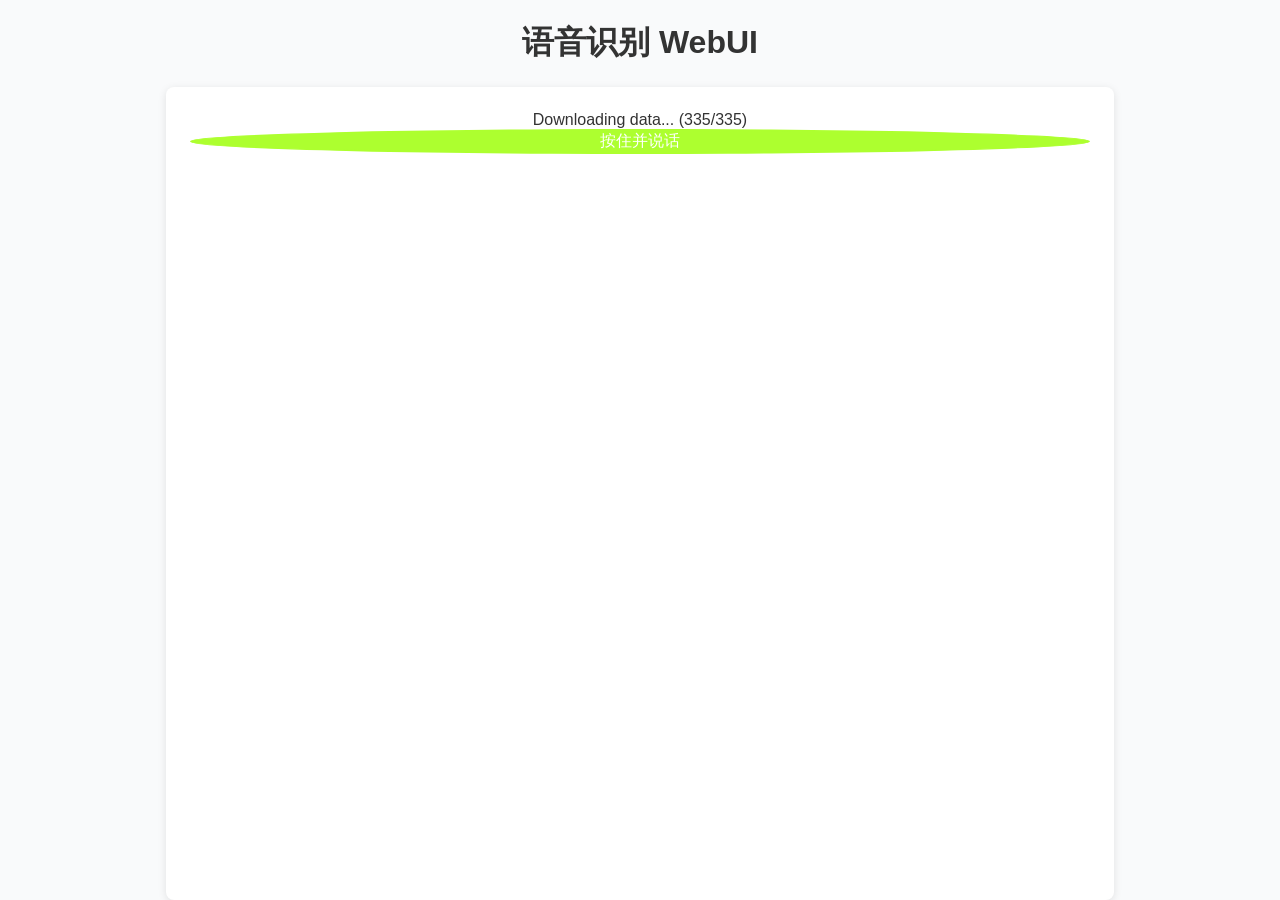
==== index.html @ c7529088 "2026.3.19" ====
<html lang="en">

<head>
  <meta charset="utf-8">
  <meta name="viewport" content="width=device-width" />
  <title>Next-gen Kaldi WebAssembly with sherpa-onnx for ASR</title>
  <style>
    h1,div {
      text-align: center;
    }
    textarea {
      width:100%;
    }
    .loading {
      display: none !important;
    }
    body{
      font-family: 'Source Sans Pro', sans-serif;
      background-color: #f9fafb;
      color: #333;
      display: flex;
      flex-direction: column;
      align-items: center;
      height: 100vh;
      margin: 0;
    }
    #VoiceBtn{
      border: 2px solid greenyellow;
      color:white;
      border-radius: 50%;
      background-color: greenyellow;
    }
  </style>
</head>

<body style="font-family: 'Source Sans Pro', sans-serif; background-color: #f9fafb; color: #333; display: flex; flex-direction: column; align-items: center; height: 100vh; margin: 0;">
  <h1>
    语音识别 WebUI
  </h1>

  <div style="width: calc(100vw - 3rem); max-width: 900px; background: #fff; padding: 1.5rem; border-radius: 8px; box-shadow: 0 2px 8px rgba(0, 0, 0, 0.1); flex: 1;">
    <div id="status">Loading...</div>

    <div id="singleAudioContent" class="tab-content loading">
      <div style="display: flex; gap: 1.5rem;">
        <div style="flex: 1; display: flex; flex-direction: row; align-items: center; gap: 1rem;">
          <button id="startBtn" disabled>Start</button>
          <button id="stopBtn" disabled>Stop</button>
          <button id="clearBtn">Clear</button>
        </div>
      </div>

      <div style="flex: 1; display: flex; flex-direction: column; gap: 1rem;">
          <div style="font-size: 1rem; font-weight: bold; padding: 0.5rem 1rem; background-color: #f8f9fa; border-radius: 8px; color: #6c757d;">Transcript</div>
          <textarea id="results" rows="10" placeholder="Output will appear here..." readonly style="flex: 1; padding: 0.75rem; font-size: 1rem; border: 1px solid #ced4da; border-radius: 8px; resize: none; background-color: #f8f9fa;"></textarea>
      </div>
    </div>

    <div id="VoiceBtn">
      按住并说话
    </div>
    <section flex="1" overflow="auto" id="sound-clips">
    </section>

  </div>

  <script src="sherpa-onnx-asr.js"></script>
  <script src="app-asr.js"></script>
  <script src="sherpa-onnx-wasm-main-asr.js"></script>
</body>
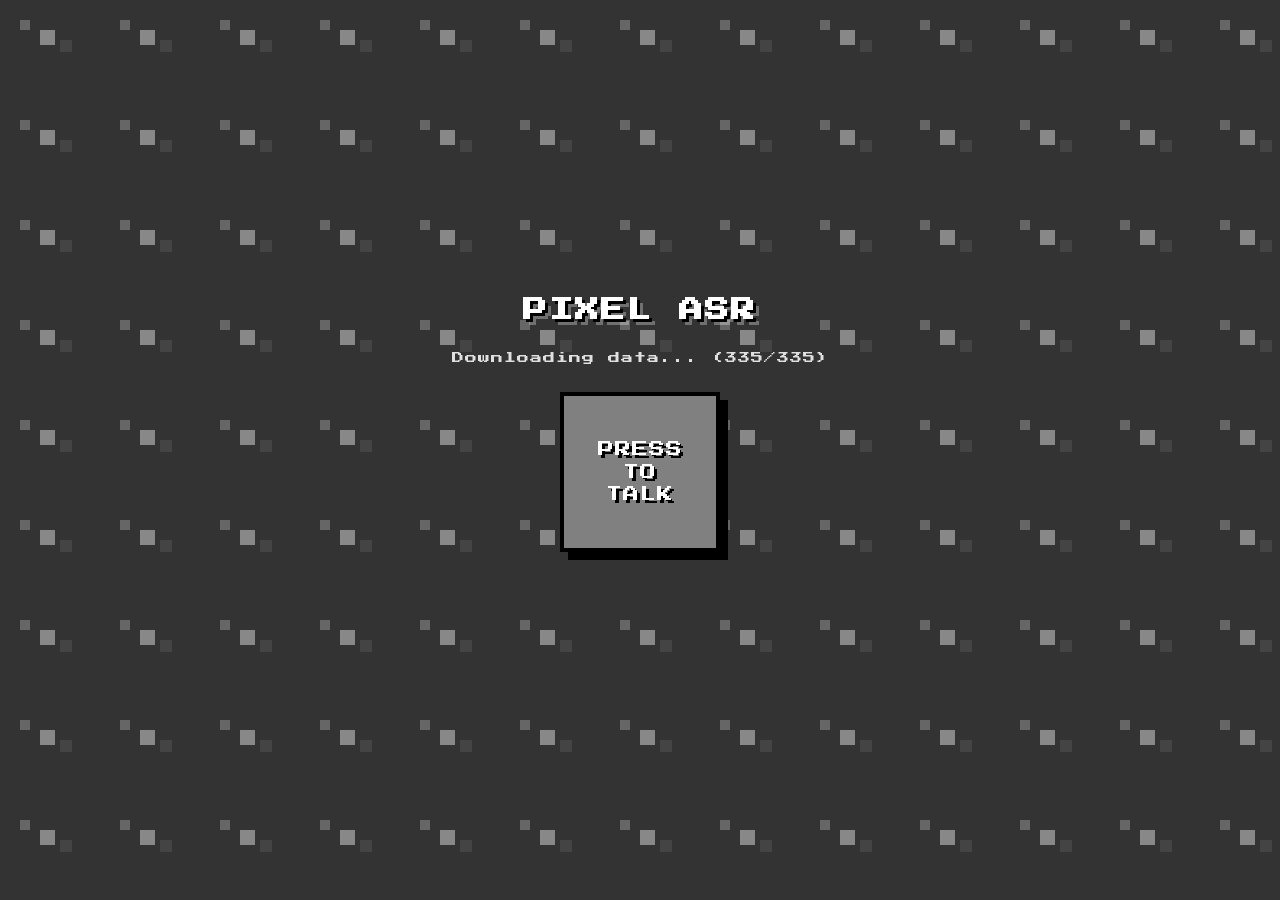
==== commit b7856233: "UI美化: 像素画风格设计完成" ====
--- a/index.html
+++ b/index.html
@@ -3,68 +3,366 @@
 <head>
   <meta charset="utf-8">
   <meta name="viewport" content="width=device-width" />
-  <title>Next-gen Kaldi WebAssembly with sherpa-onnx for ASR</title>
+  <title>像素语音识别 - Pixel Speech Recognition</title>
+  <link href="https://fonts.googleapis.com/css2?family=Press+Start+2P&display=swap" rel="stylesheet">
   <style>
-    h1,div {
+    /* CSS 变量定义 */
+    :root {
+      --primary-dark: #1a1a1a;
+      --primary-light: #ffffff;
+      --primary-gray: #808080;
+      --accent-dark: #2d2d2d;
+      --accent-light: #e0e0e0;
+      --border-color: #000;
+      --pixel-font: 'Press Start 2P', monospace;
+    }
+
+    * {
+      margin: 0;
+      padding: 0;
+      box-sizing: border-box;
+    }
+
+    body {
+      font-family: var(--pixel-font);
+      background-color: var(--primary-dark);
+      color: var(--primary-light);
+      display: flex;
+      flex-direction: column;
+      align-items: center;
+      justify-content: center;
+      min-height: 100vh;
+      overflow-y: auto;
+      background-image: url('data:image/svg+xml;utf8,<svg xmlns="http://www.w3.org/2000/svg" width="100" height="100"><rect fill="%23333333" width="100" height="100"/><rect fill="%23666666" x="20" y="20" width="10" height="10"/><rect fill="%23888888" x="40" y="30" width="15" height="15"/><rect fill="%23444444" x="60" y="40" width="12" height="12"/></svg>');
+      background-attachment: fixed;
+      padding: 20px;
+    }
+
+    h1 {
+      font-family: var(--pixel-font);
+      font-size: 24px;
+      color: var(--primary-light);
+      text-shadow: 
+        3px 3px 0px var(--border-color),
+        6px 6px 0px rgba(255, 255, 255, 0.3);
+      margin-bottom: 30px;
+      letter-spacing: 2px;
+      animation: pixelGlow 1.5s infinite alternate;
+    }
+
+    @keyframes pixelGlow {
+      0% {
+        text-shadow: 
+          3px 3px 0px var(--border-color),
+          6px 6px 0px rgba(255, 255, 255, 0.3);
+      }
+      100% {
+        text-shadow: 
+          3px 3px 0px var(--border-color),
+          6px 6px 0px rgba(255, 255, 255, 0.6);
+      }
+    }
+
+    #status {
+      font-family: var(--pixel-font);
+      font-size: 12px;
+      color: var(--accent-light);
       text-align: center;
-    }
-    textarea {
-      width:100%;
-    }
+      margin-bottom: 20px;
+      min-height: 20px;
+      letter-spacing: 1px;
+    }
+
     .loading {
       display: none !important;
     }
-    body{
-      font-family: 'Source Sans Pro', sans-serif;
-      background-color: #f9fafb;
-      color: #333;
+
+    .tab-content {
+      width: 100%;
+      max-width: 800px;
       display: flex;
       flex-direction: column;
+      gap: 20px;
+    }
+
+    .controls-container {
+      display: flex;
+      gap: 15px;
+      justify-content: center;
+      flex-wrap: wrap;
+      margin-bottom: 20px;
+    }
+
+    button {
+      font-family: var(--pixel-font);
+      font-size: 14px;
+      background-color: var(--primary-gray);
+      color: var(--primary-light);
+      border: 2px solid var(--border-color);
+      padding: 12px 20px;
+      cursor: pointer;
+      text-shadow: 2px 2px 0px rgba(0, 0, 0, 0.5);
+      transition: all 0.1s;
+      text-transform: uppercase;
+      letter-spacing: 1px;
+    }
+
+    button:hover:not(:disabled) {
+      background-color: var(--accent-light);
+      color: var(--border-color);
+      transform: translate(-2px, -2px);
+      box-shadow: 4px 4px 0px var(--border-color);
+    }
+
+    button:active:not(:disabled) {
+      transform: translate(2px, 2px);
+      box-shadow: 0px 0px 0px var(--border-color);
+    }
+
+    button:disabled {
+      opacity: 0.5;
+      cursor: not-allowed;
+      background-color: var(--accent-dark);
+    }
+
+    #startBtn {
+      background-color: var(--primary-gray);
+    }
+
+    #stopBtn {
+      background-color: #4a4a4a;
+    }
+
+    #clearBtn {
+      background-color: var(--primary-gray);
+    }
+
+    .transcript-label {
+      font-family: var(--pixel-font);
+      font-size: 12px;
+      color: var(--primary-light);
+      text-shadow: 2px 2px 0px var(--border-color);
+      letter-spacing: 1px;
+      padding: 10px;
+      border: 2px solid var(--border-color);
+      background-color: var(--accent-dark);
+    }
+
+    textarea {
+      font-family: 'Courier New', monospace;
+      font-size: 12px;
+      background-color: var(--accent-dark);
+      color: var(--accent-light);
+      border: 2px solid var(--border-color);
+      padding: 12px;
+      resize: none;
+      width: 100%;
+      min-height: 250px;
+      line-height: 1.6;
+      letter-spacing: 1px;
+    }
+
+    textarea::-webkit-scrollbar {
+      width: 12px;
+    }
+
+    textarea::-webkit-scrollbar-track {
+      background: var(--accent-dark);
+      border: 2px solid var(--border-color);
+    }
+
+    textarea::-webkit-scrollbar-thumb {
+      background: var(--primary-gray);
+      border: 2px solid var(--border-color);
+    }
+
+    textarea::placeholder {
+      color: var(--primary-gray);
+      opacity: 0.7;
+    }
+
+    #VoiceBtn {
+      font-family: var(--pixel-font);
+      font-size: 16px;
+      width: 160px;
+      height: 160px;
+      border: 4px solid var(--border-color);
+      background-color: var(--primary-gray);
+      color: var(--primary-light);
+      border-radius: 0;
+      cursor: pointer;
+      display: flex;
       align-items: center;
-      height: 100vh;
-      margin: 0;
-    }
-    #VoiceBtn{
-      border: 2px solid greenyellow;
-      color:white;
-      border-radius: 50%;
-      background-color: greenyellow;
+      justify-content: center;
+      text-align: center;
+      text-shadow: 3px 3px 0px var(--border-color);
+      transition: all 0.1s;
+      text-transform: uppercase;
+      letter-spacing: 1px;
+      margin-bottom: 30px;
+      line-height: 1.4;
+      padding: 16px;
+      box-shadow: 8px 8px 0px var(--border-color);
+    }
+
+    #VoiceBtn:hover {
+      background-color: var(--accent-light);
+      color: var(--border-color);
+      transform: translate(-4px, -4px);
+      box-shadow: 12px 12px 0px var(--border-color);
+    }
+
+    #VoiceBtn:active {
+      transform: translate(4px, 4px);
+      box-shadow: 4px 4px 0px var(--border-color);
+      background-color: var(--accent-dark);
+      color: var(--primary-light);
+    }
+
+    #VoiceBtn.recording {
+      animation: pixelPulse 0.5s infinite;
+      background-color: #5a5a5a;
+      box-shadow: inset 0px 0px 20px rgba(0, 0, 0, 0.5), 8px 8px 0px var(--border-color);
+    }
+
+    @keyframes pixelPulse {
+      0%, 100% {
+        background-color: #5a5a5a;
+      }
+      50% {
+        background-color: var(--primary-gray);
+      }
+    }
+
+    #sound-clips {
+      width: 100%;
+      display: flex;
+      flex-direction: column;
+      gap: 15px;
+      max-width: 800px;
+      margin-top: 20px;
+    }
+
+    .clip {
+      background-color: var(--accent-dark);
+      border: 2px solid var(--border-color);
+      padding: 12px;
+      display: flex;
+      flex-direction: column;
+      gap: 10px;
+      transition: all 0.2s;
+    }
+
+    .clip:hover {
+      background-color: var(--primary-gray);
+      transform: translate(-2px, -2px);
+      box-shadow: 4px 4px 0px var(--border-color);
+    }
+
+    .clip audio {
+      width: 100%;
+      height: 30px;
+      border: 1px solid var(--border-color);
+    }
+
+    .clip p {
+      font-family: var(--pixel-font);
+      font-size: 11px;
+      color: var(--primary-light);
+      cursor: pointer;
+      text-shadow: 1px 1px 0px var(--border-color);
+      word-break: break-all;
+      letter-spacing: 0.5px;
+    }
+
+    .clip p:hover {
+      color: var(--accent-light);
+      text-decoration: underline;
+    }
+
+    .delete {
+      font-family: var(--pixel-font);
+      font-size: 11px;
+      background-color: var(--accent-light);
+      color: var(--border-color);
+      border: 2px solid var(--border-color);
+      padding: 6px 10px;
+      cursor: pointer;
+      transition: all 0.1s;
+      text-transform: uppercase;
+      letter-spacing: 1px;
+    }
+
+    .delete:hover {
+      background-color: var(--primary-light);
+      transform: translate(-1px, -1px);
+      box-shadow: 2px 2px 0px var(--border-color);
+    }
+
+    .delete:active {
+      transform: translate(1px, 1px);
+      box-shadow: 0px 0px 0px var(--border-color);
+    }
+
+    /* 响应式设计 */
+    @media (max-width: 600px) {
+      h1 {
+        font-size: 18px;
+        margin-bottom: 20px;
+      }
+
+      button {
+        font-size: 12px;
+        padding: 10px 16px;
+      }
+
+      #VoiceBtn {
+        width: 140px;
+        height: 140px;
+        font-size: 14px;
+      }
+
+      textarea {
+        min-height: 200px;
+        font-size: 11px;
+      }
+
+      .controls-container {
+        gap: 10px;
+      }
     }
   </style>
 </head>
 
-<body style="font-family: 'Source Sans Pro', sans-serif; background-color: #f9fafb; color: #333; display: flex; flex-direction: column; align-items: center; height: 100vh; margin: 0;">
+<body>
   <h1>
-    语音识别 WebUI
+    PIXEL ASR
   </h1>
 
-  <div style="width: calc(100vw - 3rem); max-width: 900px; background: #fff; padding: 1.5rem; border-radius: 8px; box-shadow: 0 2px 8px rgba(0, 0, 0, 0.1); flex: 1;">
-    <div id="status">Loading...</div>
-
-    <div id="singleAudioContent" class="tab-content loading">
-      <div style="display: flex; gap: 1.5rem;">
-        <div style="flex: 1; display: flex; flex-direction: row; align-items: center; gap: 1rem;">
-          <button id="startBtn" disabled>Start</button>
-          <button id="stopBtn" disabled>Stop</button>
-          <button id="clearBtn">Clear</button>
-        </div>
-      </div>
-
-      <div style="flex: 1; display: flex; flex-direction: column; gap: 1rem;">
-          <div style="font-size: 1rem; font-weight: bold; padding: 0.5rem 1rem; background-color: #f8f9fa; border-radius: 8px; color: #6c757d;">Transcript</div>
-          <textarea id="results" rows="10" placeholder="Output will appear here..." readonly style="flex: 1; padding: 0.75rem; font-size: 1rem; border: 1px solid #ced4da; border-radius: 8px; resize: none; background-color: #f8f9fa;"></textarea>
-      </div>
+  <div id="status">Loading...</div>
+
+  <div id="singleAudioContent" class="tab-content loading">
+    <div class="controls-container">
+      <button id="startBtn" disabled>Start</button>
+      <button id="stopBtn" disabled>Stop</button>
+      <button id="clearBtn">Clear</button>
     </div>
 
-    <div id="VoiceBtn">
-      按住并说话
+    <div style="text-align: center;">
+      <div class="transcript-label">TRANSCRIPT</div>
+      <textarea id="results" placeholder="Output will appear here..." readonly></textarea>
     </div>
-    <section flex="1" overflow="auto" id="sound-clips">
-    </section>
-
   </div>
+
+  <div id="VoiceBtn">
+    PRESS<br>TO<br>TALK
+  </div>
+
+  <section id="sound-clips"></section>
 
   <script src="sherpa-onnx-asr.js"></script>
   <script src="app-asr.js"></script>
   <script src="sherpa-onnx-wasm-main-asr.js"></script>
 </body>
+
+</html>
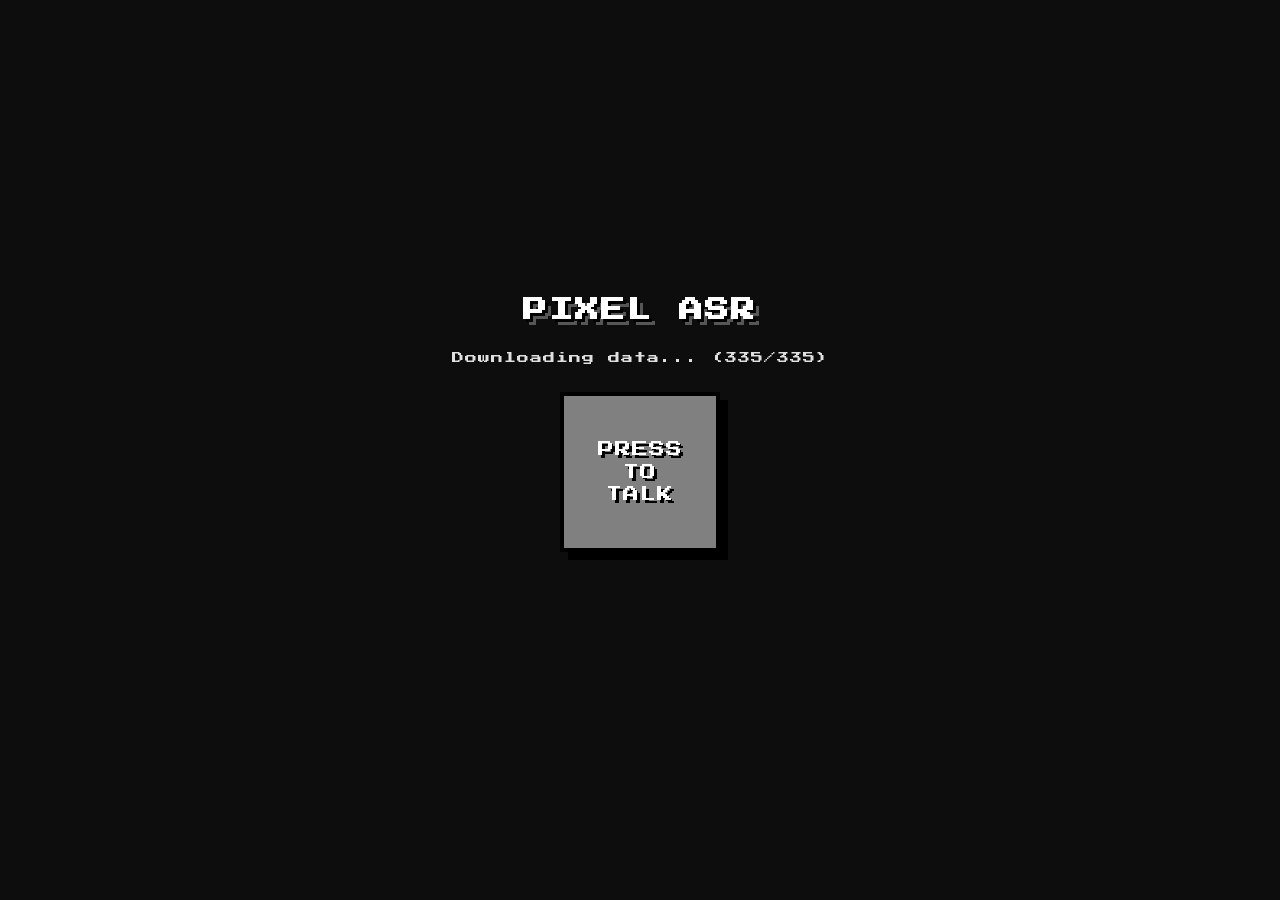
==== commit 9e4ff648: "2026.3.19" ====
--- a/index.html
+++ b/index.html
@@ -33,9 +33,37 @@
       justify-content: center;
       min-height: 100vh;
       overflow-y: auto;
-      background-image: url('data:image/svg+xml;utf8,<svg xmlns="http://www.w3.org/2000/svg" width="100" height="100"><rect fill="%23333333" width="100" height="100"/><rect fill="%23666666" x="20" y="20" width="10" height="10"/><rect fill="%23888888" x="40" y="30" width="15" height="15"/><rect fill="%23444444" x="60" y="40" width="12" height="12"/></svg>');
-      background-attachment: fixed;
       padding: 20px;
+      position: relative;
+      isolation: isolate;
+    }
+
+    .video-bg {
+      position: fixed;
+      inset: 0;
+      width: 100%;
+      height: 100%;
+      object-fit: cover;
+      z-index: -3;
+      filter: grayscale(100%);
+      pointer-events: none;
+    }
+
+    .bg-overlay {
+      position: fixed;
+      inset: 0;
+      z-index: -2;
+      background: rgba(0, 0, 0, 0.48);
+      pointer-events: none;
+    }
+
+    .app-shell {
+      width: 100%;
+      max-width: 900px;
+      display: flex;
+      flex-direction: column;
+      align-items: center;
+      z-index: 1;
     }
 
     h1 {
@@ -335,6 +363,12 @@
 </head>
 
 <body>
+  <video class="video-bg" autoplay muted loop playsinline>
+    <source src="3月19日.mp4" type="video/mp4">
+  </video>
+  <div class="bg-overlay"></div>
+
+  <div class="app-shell">
   <h1>
     PIXEL ASR
   </h1>
@@ -359,6 +393,7 @@
   </div>
 
   <section id="sound-clips"></section>
+  </div>
 
   <script src="sherpa-onnx-asr.js"></script>
   <script src="app-asr.js"></script>
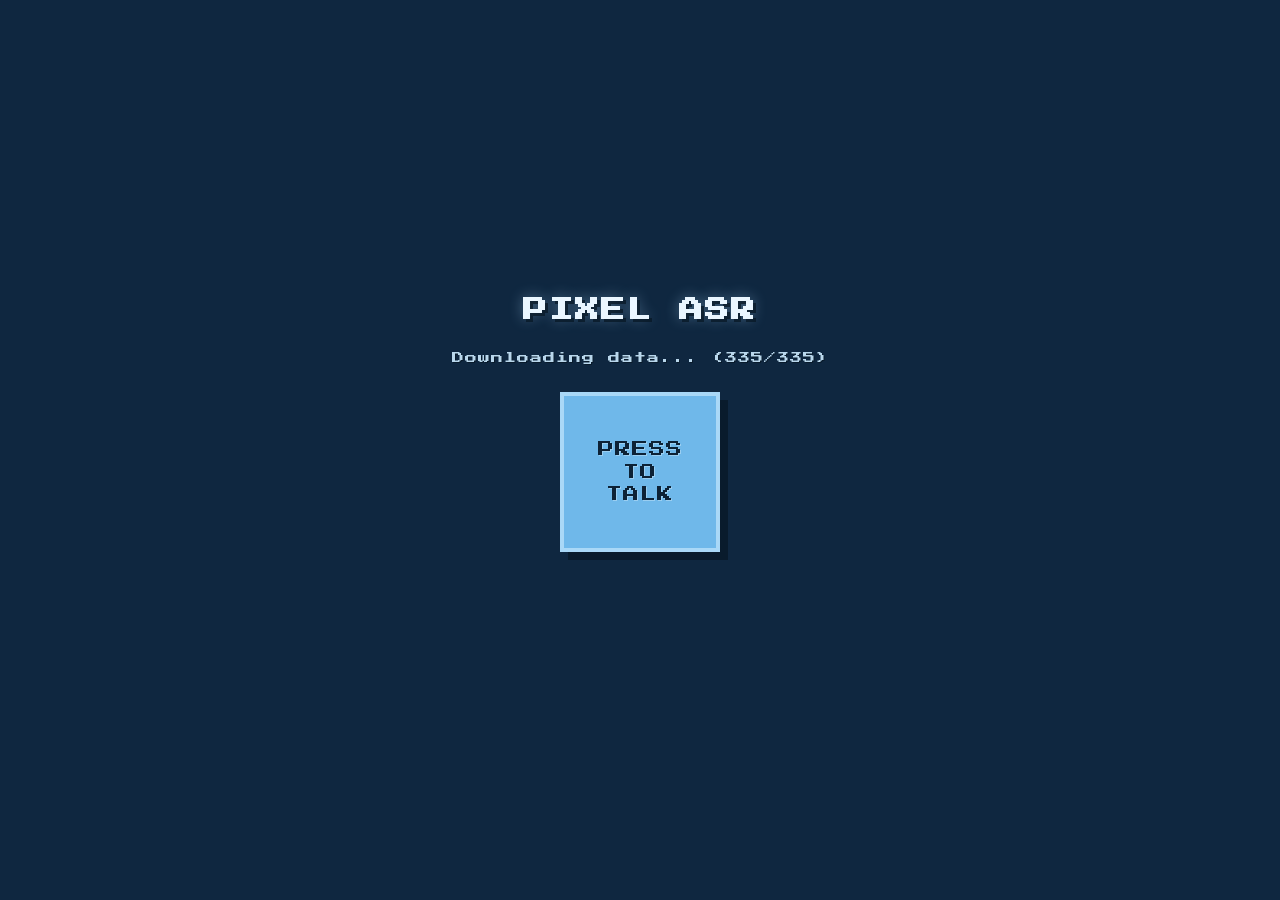
==== commit f9991578: "2026.3.19" ====
--- a/index.html
+++ b/index.html
@@ -8,12 +8,17 @@
   <style>
     /* CSS 变量定义 */
     :root {
-      --primary-dark: #1a1a1a;
-      --primary-light: #ffffff;
-      --primary-gray: #808080;
-      --accent-dark: #2d2d2d;
-      --accent-light: #e0e0e0;
-      --border-color: #000;
+      --primary-dark: #0f2740;
+      --primary-light: #eaf6ff;
+      --primary-gray: #8ec9f2;
+      --primary-hover: #6fb8ea;
+      --accent-dark: #1b3e5d;
+      --accent-light: #cfeaff;
+      --border-color: #a9d8f7;
+      --text-muted: #b9d7ec;
+      --text-disabled: #7f9fb6;
+      --panel-bg: rgba(20, 40, 60, 0.38);
+      --shadow-color: rgba(8, 24, 38, 0.75);
       --pixel-font: 'Press Start 2P', monospace;
     }
 
@@ -45,15 +50,6 @@
       height: 100%;
       object-fit: cover;
       z-index: -3;
-      filter: grayscale(100%);
-      pointer-events: none;
-    }
-
-    .bg-overlay {
-      position: fixed;
-      inset: 0;
-      z-index: -2;
-      background: rgba(0, 0, 0, 0.48);
       pointer-events: none;
     }
 
@@ -71,8 +67,8 @@
       font-size: 24px;
       color: var(--primary-light);
       text-shadow: 
-        3px 3px 0px var(--border-color),
-        6px 6px 0px rgba(255, 255, 255, 0.3);
+        3px 3px 0px var(--shadow-color),
+        0 0 14px rgba(169, 216, 247, 0.4);
       margin-bottom: 30px;
       letter-spacing: 2px;
       animation: pixelGlow 1.5s infinite alternate;
@@ -81,24 +77,25 @@
     @keyframes pixelGlow {
       0% {
         text-shadow: 
-          3px 3px 0px var(--border-color),
-          6px 6px 0px rgba(255, 255, 255, 0.3);
+          3px 3px 0px var(--shadow-color),
+          0 0 8px rgba(169, 216, 247, 0.28);
       }
       100% {
         text-shadow: 
-          3px 3px 0px var(--border-color),
-          6px 6px 0px rgba(255, 255, 255, 0.6);
+          3px 3px 0px var(--shadow-color),
+          0 0 14px rgba(169, 216, 247, 0.5);
       }
     }
 
     #status {
       font-family: var(--pixel-font);
       font-size: 12px;
-      color: var(--accent-light);
+      color: var(--text-muted);
       text-align: center;
       margin-bottom: 20px;
       min-height: 20px;
       letter-spacing: 1px;
+      text-shadow: 1px 1px 0px var(--shadow-color);
     }
 
     .loading {
@@ -125,32 +122,33 @@
       font-family: var(--pixel-font);
       font-size: 14px;
       background-color: var(--primary-gray);
-      color: var(--primary-light);
+      color: #0d2236;
       border: 2px solid var(--border-color);
       padding: 12px 20px;
       cursor: pointer;
-      text-shadow: 2px 2px 0px rgba(0, 0, 0, 0.5);
+      text-shadow: 1px 1px 0px rgba(234, 246, 255, 0.25);
       transition: all 0.1s;
       text-transform: uppercase;
       letter-spacing: 1px;
     }
 
     button:hover:not(:disabled) {
-      background-color: var(--accent-light);
-      color: var(--border-color);
+      background-color: var(--primary-hover);
+      color: var(--primary-light);
       transform: translate(-2px, -2px);
-      box-shadow: 4px 4px 0px var(--border-color);
+      box-shadow: 4px 4px 0px var(--shadow-color);
     }
 
     button:active:not(:disabled) {
       transform: translate(2px, 2px);
-      box-shadow: 0px 0px 0px var(--border-color);
+      box-shadow: 0px 0px 0px var(--shadow-color);
     }
 
     button:disabled {
       opacity: 0.5;
       cursor: not-allowed;
       background-color: var(--accent-dark);
+      color: var(--text-disabled);
     }
 
     #startBtn {
@@ -158,29 +156,29 @@
     }
 
     #stopBtn {
-      background-color: #4a4a4a;
+      background-color: #5da6d6;
     }
 
     #clearBtn {
-      background-color: var(--primary-gray);
+      background-color: #7bbfe8;
     }
 
     .transcript-label {
       font-family: var(--pixel-font);
       font-size: 12px;
       color: var(--primary-light);
-      text-shadow: 2px 2px 0px var(--border-color);
+      text-shadow: 1px 1px 0px var(--shadow-color);
       letter-spacing: 1px;
       padding: 10px;
       border: 2px solid var(--border-color);
-      background-color: var(--accent-dark);
+      background-color: var(--panel-bg);
     }
 
     textarea {
       font-family: 'Courier New', monospace;
       font-size: 12px;
-      background-color: var(--accent-dark);
-      color: var(--accent-light);
+      background-color: var(--panel-bg);
+      color: var(--primary-light);
       border: 2px solid var(--border-color);
       padding: 12px;
       resize: none;
@@ -195,17 +193,17 @@
     }
 
     textarea::-webkit-scrollbar-track {
-      background: var(--accent-dark);
+      background: var(--panel-bg);
       border: 2px solid var(--border-color);
     }
 
     textarea::-webkit-scrollbar-thumb {
-      background: var(--primary-gray);
+      background: var(--primary-hover);
       border: 2px solid var(--border-color);
     }
 
     textarea::placeholder {
-      color: var(--primary-gray);
+      color: var(--text-muted);
       opacity: 0.7;
     }
 
@@ -215,50 +213,50 @@
       width: 160px;
       height: 160px;
       border: 4px solid var(--border-color);
-      background-color: var(--primary-gray);
-      color: var(--primary-light);
+      background-color: var(--primary-hover);
+      color: #0d2236;
       border-radius: 0;
       cursor: pointer;
       display: flex;
       align-items: center;
       justify-content: center;
       text-align: center;
-      text-shadow: 3px 3px 0px var(--border-color);
+      text-shadow: 1px 1px 0px rgba(234, 246, 255, 0.35);
       transition: all 0.1s;
       text-transform: uppercase;
       letter-spacing: 1px;
       margin-bottom: 30px;
       line-height: 1.4;
       padding: 16px;
-      box-shadow: 8px 8px 0px var(--border-color);
+      box-shadow: 8px 8px 0px var(--shadow-color);
     }
 
     #VoiceBtn:hover {
       background-color: var(--accent-light);
-      color: var(--border-color);
+      color: #10283f;
       transform: translate(-4px, -4px);
-      box-shadow: 12px 12px 0px var(--border-color);
+      box-shadow: 12px 12px 0px var(--shadow-color);
     }
 
     #VoiceBtn:active {
       transform: translate(4px, 4px);
-      box-shadow: 4px 4px 0px var(--border-color);
+      box-shadow: 4px 4px 0px var(--shadow-color);
       background-color: var(--accent-dark);
       color: var(--primary-light);
     }
 
     #VoiceBtn.recording {
       animation: pixelPulse 0.5s infinite;
-      background-color: #5a5a5a;
-      box-shadow: inset 0px 0px 20px rgba(0, 0, 0, 0.5), 8px 8px 0px var(--border-color);
+      background-color: #9dd6fa;
+      box-shadow: inset 0px 0px 20px rgba(16, 40, 63, 0.45), 8px 8px 0px var(--shadow-color);
     }
 
     @keyframes pixelPulse {
       0%, 100% {
-        background-color: #5a5a5a;
+        background-color: #9dd6fa;
       }
       50% {
-        background-color: var(--primary-gray);
+        background-color: var(--primary-hover);
       }
     }
 
@@ -272,7 +270,7 @@
     }
 
     .clip {
-      background-color: var(--accent-dark);
+      background-color: var(--panel-bg);
       border: 2px solid var(--border-color);
       padding: 12px;
       display: flex;
@@ -282,9 +280,9 @@
     }
 
     .clip:hover {
-      background-color: var(--primary-gray);
+      background-color: rgba(39, 84, 119, 0.62);
       transform: translate(-2px, -2px);
-      box-shadow: 4px 4px 0px var(--border-color);
+      box-shadow: 4px 4px 0px var(--shadow-color);
     }
 
     .clip audio {
@@ -298,7 +296,7 @@
       font-size: 11px;
       color: var(--primary-light);
       cursor: pointer;
-      text-shadow: 1px 1px 0px var(--border-color);
+      text-shadow: 1px 1px 0px var(--shadow-color);
       word-break: break-all;
       letter-spacing: 0.5px;
     }
@@ -312,7 +310,7 @@
       font-family: var(--pixel-font);
       font-size: 11px;
       background-color: var(--accent-light);
-      color: var(--border-color);
+      color: #10283f;
       border: 2px solid var(--border-color);
       padding: 6px 10px;
       cursor: pointer;
@@ -322,14 +320,15 @@
     }
 
     .delete:hover {
-      background-color: var(--primary-light);
+      background-color: var(--primary-hover);
+      color: var(--primary-light);
       transform: translate(-1px, -1px);
-      box-shadow: 2px 2px 0px var(--border-color);
+      box-shadow: 2px 2px 0px var(--shadow-color);
     }
 
     .delete:active {
       transform: translate(1px, 1px);
-      box-shadow: 0px 0px 0px var(--border-color);
+      box-shadow: 0px 0px 0px var(--shadow-color);
     }
 
     /* 响应式设计 */
@@ -366,7 +365,6 @@
   <video class="video-bg" autoplay muted loop playsinline>
     <source src="3月19日.mp4" type="video/mp4">
   </video>
-  <div class="bg-overlay"></div>
 
   <div class="app-shell">
   <h1>
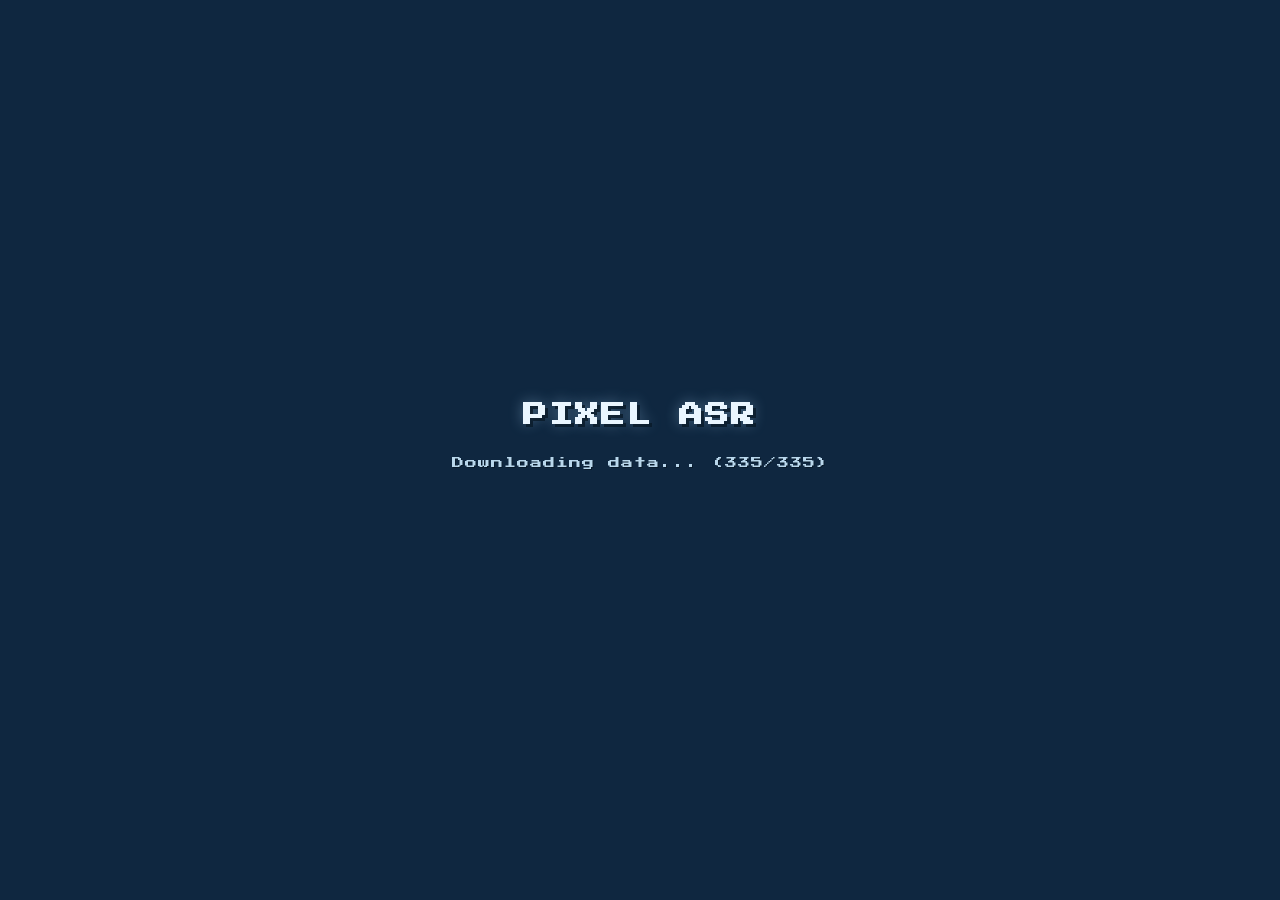
==== commit cf4c46bf: "feat: 新增了LLM将用户语音指令转换为机械臂指令" ====
--- a/index.html
+++ b/index.html
@@ -5,397 +5,52 @@
   <meta name="viewport" content="width=device-width" />
   <title>像素语音识别 - Pixel Speech Recognition</title>
   <link href="https://fonts.googleapis.com/css2?family=Press+Start+2P&display=swap" rel="stylesheet">
-  <style>
-    /* CSS 变量定义 */
-    :root {
-      --primary-dark: #0f2740;
-      --primary-light: #eaf6ff;
-      --primary-gray: #8ec9f2;
-      --primary-hover: #6fb8ea;
-      --accent-dark: #1b3e5d;
-      --accent-light: #cfeaff;
-      --border-color: #a9d8f7;
-      --text-muted: #b9d7ec;
-      --text-disabled: #7f9fb6;
-      --panel-bg: rgba(20, 40, 60, 0.38);
-      --shadow-color: rgba(8, 24, 38, 0.75);
-      --pixel-font: 'Press Start 2P', monospace;
-    }
-
-    * {
-      margin: 0;
-      padding: 0;
-      box-sizing: border-box;
-    }
-
-    body {
-      font-family: var(--pixel-font);
-      background-color: var(--primary-dark);
-      color: var(--primary-light);
-      display: flex;
-      flex-direction: column;
-      align-items: center;
-      justify-content: center;
-      min-height: 100vh;
-      overflow-y: auto;
-      padding: 20px;
-      position: relative;
-      isolation: isolate;
-    }
-
-    .video-bg {
-      position: fixed;
-      inset: 0;
-      width: 100%;
-      height: 100%;
-      object-fit: cover;
-      z-index: -3;
-      pointer-events: none;
-    }
-
-    .app-shell {
-      width: 100%;
-      max-width: 900px;
-      display: flex;
-      flex-direction: column;
-      align-items: center;
-      z-index: 1;
-    }
-
-    h1 {
-      font-family: var(--pixel-font);
-      font-size: 24px;
-      color: var(--primary-light);
-      text-shadow: 
-        3px 3px 0px var(--shadow-color),
-        0 0 14px rgba(169, 216, 247, 0.4);
-      margin-bottom: 30px;
-      letter-spacing: 2px;
-      animation: pixelGlow 1.5s infinite alternate;
-    }
-
-    @keyframes pixelGlow {
-      0% {
-        text-shadow: 
-          3px 3px 0px var(--shadow-color),
-          0 0 8px rgba(169, 216, 247, 0.28);
-      }
-      100% {
-        text-shadow: 
-          3px 3px 0px var(--shadow-color),
-          0 0 14px rgba(169, 216, 247, 0.5);
-      }
-    }
-
-    #status {
-      font-family: var(--pixel-font);
-      font-size: 12px;
-      color: var(--text-muted);
-      text-align: center;
-      margin-bottom: 20px;
-      min-height: 20px;
-      letter-spacing: 1px;
-      text-shadow: 1px 1px 0px var(--shadow-color);
-    }
-
-    .loading {
-      display: none !important;
-    }
-
-    .tab-content {
-      width: 100%;
-      max-width: 800px;
-      display: flex;
-      flex-direction: column;
-      gap: 20px;
-    }
-
-    .controls-container {
-      display: flex;
-      gap: 15px;
-      justify-content: center;
-      flex-wrap: wrap;
-      margin-bottom: 20px;
-    }
-
-    button {
-      font-family: var(--pixel-font);
-      font-size: 14px;
-      background-color: var(--primary-gray);
-      color: #0d2236;
-      border: 2px solid var(--border-color);
-      padding: 12px 20px;
-      cursor: pointer;
-      text-shadow: 1px 1px 0px rgba(234, 246, 255, 0.25);
-      transition: all 0.1s;
-      text-transform: uppercase;
-      letter-spacing: 1px;
-    }
-
-    button:hover:not(:disabled) {
-      background-color: var(--primary-hover);
-      color: var(--primary-light);
-      transform: translate(-2px, -2px);
-      box-shadow: 4px 4px 0px var(--shadow-color);
-    }
-
-    button:active:not(:disabled) {
-      transform: translate(2px, 2px);
-      box-shadow: 0px 0px 0px var(--shadow-color);
-    }
-
-    button:disabled {
-      opacity: 0.5;
-      cursor: not-allowed;
-      background-color: var(--accent-dark);
-      color: var(--text-disabled);
-    }
-
-    #startBtn {
-      background-color: var(--primary-gray);
-    }
-
-    #stopBtn {
-      background-color: #5da6d6;
-    }
-
-    #clearBtn {
-      background-color: #7bbfe8;
-    }
-
-    .transcript-label {
-      font-family: var(--pixel-font);
-      font-size: 12px;
-      color: var(--primary-light);
-      text-shadow: 1px 1px 0px var(--shadow-color);
-      letter-spacing: 1px;
-      padding: 10px;
-      border: 2px solid var(--border-color);
-      background-color: var(--panel-bg);
-    }
-
-    textarea {
-      font-family: 'Courier New', monospace;
-      font-size: 12px;
-      background-color: var(--panel-bg);
-      color: var(--primary-light);
-      border: 2px solid var(--border-color);
-      padding: 12px;
-      resize: none;
-      width: 100%;
-      min-height: 250px;
-      line-height: 1.6;
-      letter-spacing: 1px;
-    }
-
-    textarea::-webkit-scrollbar {
-      width: 12px;
-    }
-
-    textarea::-webkit-scrollbar-track {
-      background: var(--panel-bg);
-      border: 2px solid var(--border-color);
-    }
-
-    textarea::-webkit-scrollbar-thumb {
-      background: var(--primary-hover);
-      border: 2px solid var(--border-color);
-    }
-
-    textarea::placeholder {
-      color: var(--text-muted);
-      opacity: 0.7;
-    }
-
-    #VoiceBtn {
-      font-family: var(--pixel-font);
-      font-size: 16px;
-      width: 160px;
-      height: 160px;
-      border: 4px solid var(--border-color);
-      background-color: var(--primary-hover);
-      color: #0d2236;
-      border-radius: 0;
-      cursor: pointer;
-      display: flex;
-      align-items: center;
-      justify-content: center;
-      text-align: center;
-      text-shadow: 1px 1px 0px rgba(234, 246, 255, 0.35);
-      transition: all 0.1s;
-      text-transform: uppercase;
-      letter-spacing: 1px;
-      margin-bottom: 30px;
-      line-height: 1.4;
-      padding: 16px;
-      box-shadow: 8px 8px 0px var(--shadow-color);
-    }
-
-    #VoiceBtn:hover {
-      background-color: var(--accent-light);
-      color: #10283f;
-      transform: translate(-4px, -4px);
-      box-shadow: 12px 12px 0px var(--shadow-color);
-    }
-
-    #VoiceBtn:active {
-      transform: translate(4px, 4px);
-      box-shadow: 4px 4px 0px var(--shadow-color);
-      background-color: var(--accent-dark);
-      color: var(--primary-light);
-    }
-
-    #VoiceBtn.recording {
-      animation: pixelPulse 0.5s infinite;
-      background-color: #9dd6fa;
-      box-shadow: inset 0px 0px 20px rgba(16, 40, 63, 0.45), 8px 8px 0px var(--shadow-color);
-    }
-
-    @keyframes pixelPulse {
-      0%, 100% {
-        background-color: #9dd6fa;
-      }
-      50% {
-        background-color: var(--primary-hover);
-      }
-    }
-
-    #sound-clips {
-      width: 100%;
-      display: flex;
-      flex-direction: column;
-      gap: 15px;
-      max-width: 800px;
-      margin-top: 20px;
-    }
-
-    .clip {
-      background-color: var(--panel-bg);
-      border: 2px solid var(--border-color);
-      padding: 12px;
-      display: flex;
-      flex-direction: column;
-      gap: 10px;
-      transition: all 0.2s;
-    }
-
-    .clip:hover {
-      background-color: rgba(39, 84, 119, 0.62);
-      transform: translate(-2px, -2px);
-      box-shadow: 4px 4px 0px var(--shadow-color);
-    }
-
-    .clip audio {
-      width: 100%;
-      height: 30px;
-      border: 1px solid var(--border-color);
-    }
-
-    .clip p {
-      font-family: var(--pixel-font);
-      font-size: 11px;
-      color: var(--primary-light);
-      cursor: pointer;
-      text-shadow: 1px 1px 0px var(--shadow-color);
-      word-break: break-all;
-      letter-spacing: 0.5px;
-    }
-
-    .clip p:hover {
-      color: var(--accent-light);
-      text-decoration: underline;
-    }
-
-    .delete {
-      font-family: var(--pixel-font);
-      font-size: 11px;
-      background-color: var(--accent-light);
-      color: #10283f;
-      border: 2px solid var(--border-color);
-      padding: 6px 10px;
-      cursor: pointer;
-      transition: all 0.1s;
-      text-transform: uppercase;
-      letter-spacing: 1px;
-    }
-
-    .delete:hover {
-      background-color: var(--primary-hover);
-      color: var(--primary-light);
-      transform: translate(-1px, -1px);
-      box-shadow: 2px 2px 0px var(--shadow-color);
-    }
-
-    .delete:active {
-      transform: translate(1px, 1px);
-      box-shadow: 0px 0px 0px var(--shadow-color);
-    }
-
-    /* 响应式设计 */
-    @media (max-width: 600px) {
-      h1 {
-        font-size: 18px;
-        margin-bottom: 20px;
-      }
-
-      button {
-        font-size: 12px;
-        padding: 10px 16px;
-      }
-
-      #VoiceBtn {
-        width: 140px;
-        height: 140px;
-        font-size: 14px;
-      }
-
-      textarea {
-        min-height: 200px;
-        font-size: 11px;
-      }
-
-      .controls-container {
-        gap: 10px;
-      }
-    }
-  </style>
+  <link rel="stylesheet" href="style.css">
 </head>
 
 <body>
   <video class="video-bg" autoplay muted loop playsinline>
-    <source src="3月19日.mp4" type="video/mp4">
+    <source src="assets/background.mp4" type="video/mp4">
   </video>
 
   <div class="app-shell">
-  <h1>
-    PIXEL ASR
-  </h1>
+    <h1>
+      PIXEL ASR
+    </h1>
 
-  <div id="status">Loading...</div>
+    <div id="status">Loading...</div>
 
-  <div id="singleAudioContent" class="tab-content loading">
-    <div class="controls-container">
-      <button id="startBtn" disabled>Start</button>
-      <button id="stopBtn" disabled>Stop</button>
-      <button id="clearBtn">Clear</button>
+    <div id="singleAudioContent" class="tab-content loading" style="text-align: center;">
+      <div class="controls-container">
+        <button id="startBtn" disabled>Start</button>
+        <button id="stopBtn" disabled>Stop</button>
+        <button id="clearBtn">Clear</button>
+      </div>
+
+      <div id="container" style="text-align: center;">
+        <!-- 左侧面板：原始转录模块 -->
+        <div class="panel">
+          <div class="transcript-label">TRANSCRIPT</div>
+          <textarea id="results" placeholder="Output will appear here..." readonly></textarea>
+        </div>
+        <!-- 右侧面板：新增的已处理模块（LLM结果） -->
+        <div class="panel">
+          <div class="transcript-label">PROCESSED</div>
+          <textarea id="llm_result" placeholder="LLM Output will appear here..." readonly></textarea>
+        </div>
+      </div>
+
+      <div id="VoiceBtn">
+        PRESS<br>TO<br>TALK
+      </div>
+
+      <section id="sound-clips"></section>
     </div>
 
-    <div style="text-align: center;">
-      <div class="transcript-label">TRANSCRIPT</div>
-      <textarea id="results" placeholder="Output will appear here..." readonly></textarea>
-    </div>
-  </div>
-
-  <div id="VoiceBtn">
-    PRESS<br>TO<br>TALK
-  </div>
-
-  <section id="sound-clips"></section>
-  </div>
-
-  <script src="sherpa-onnx-asr.js"></script>
-  <script src="app-asr.js"></script>
-  <script src="sherpa-onnx-wasm-main-asr.js"></script>
+    <script src="so-asr.js"></script>
+    <script src="ai.js"></script>
+    <script src="app.js"></script>
+    <script src="sherpa-onnx-wasm-main-asr.js"></script>
 </body>
 
-</html>
+</html>
--- a/style.css
+++ b/style.css
@@ -0,0 +1,391 @@
+/* CSS 变量定义 */
+:root {
+  --primary-dark: #0f2740;
+  --primary-light: #eaf6ff;
+  --primary-gray: #8ec9f2;
+  --primary-hover: #6fb8ea;
+  --accent-dark: #1b3e5d;
+  --accent-light: #cfeaff;
+  --border-color: #a9d8f7;
+  --text-muted: #b9d7ec;
+  --text-disabled: #7f9fb6;
+  --panel-bg: rgba(20, 40, 60, 0.38);
+  --shadow-color: rgba(8, 24, 38, 0.75);
+  --pixel-font: 'Press Start 2P', monospace;
+}
+
+* {
+  margin: 0;
+  padding: 0;
+  box-sizing: border-box;
+}
+
+body {
+  font-family: var(--pixel-font);
+  background-color: var(--primary-dark);
+  color: var(--primary-light);
+  display: flex;
+  flex-direction: column;
+  align-items: center;
+  justify-content: center;
+  min-height: 100vh;
+  overflow-y: auto;
+  padding: 20px;
+  position: relative;
+  isolation: isolate;
+}
+
+.video-bg {
+  position: fixed;
+  inset: 0;
+  width: 100%;
+  height: 100%;
+  object-fit: cover;
+  z-index: -3;
+  pointer-events: none;
+}
+
+.app-shell {
+  width: 100%;
+  max-width: 900px;
+  display: flex;
+  flex-direction: column;
+  align-items: center;
+  z-index: 1;
+}
+
+h1 {
+  font-family: var(--pixel-font);
+  font-size: 24px;
+  color: var(--primary-light);
+  text-shadow:
+    3px 3px 0px var(--shadow-color),
+    0 0 14px rgba(169, 216, 247, 0.4);
+  margin-bottom: 30px;
+  letter-spacing: 2px;
+  animation: pixelGlow 1.5s infinite alternate;
+}
+
+@keyframes pixelGlow {
+  0% {
+    text-shadow:
+      3px 3px 0px var(--shadow-color),
+      0 0 8px rgba(169, 216, 247, 0.28);
+  }
+
+  100% {
+    text-shadow:
+      3px 3px 0px var(--shadow-color),
+      0 0 14px rgba(169, 216, 247, 0.5);
+  }
+}
+
+#status {
+  font-family: var(--pixel-font);
+  font-size: 12px;
+  color: var(--text-muted);
+  text-align: center;
+  margin-bottom: 20px;
+  min-height: 20px;
+  letter-spacing: 1px;
+  text-shadow: 1px 1px 0px var(--shadow-color);
+}
+
+.loading {
+  display: none !important;
+}
+
+.tab-content {
+  width: 100%;
+  max-width: 800px;
+  display: flex;
+  flex-direction: column;
+  gap: 20px;
+}
+
+.controls-container {
+  display: flex;
+  gap: 15px;
+  justify-content: center;
+  flex-wrap: wrap;
+  margin-bottom: 20px;
+}
+
+button {
+  font-family: var(--pixel-font);
+  font-size: 14px;
+  background-color: var(--primary-gray);
+  color: #0d2236;
+  border: 2px solid var(--border-color);
+  padding: 12px 20px;
+  cursor: pointer;
+  text-shadow: 1px 1px 0px rgba(234, 246, 255, 0.25);
+  transition: all 0.1s;
+  text-transform: uppercase;
+  letter-spacing: 1px;
+}
+
+button:hover:not(:disabled) {
+  background-color: var(--primary-hover);
+  color: var(--primary-light);
+  transform: translate(-2px, -2px);
+  box-shadow: 4px 4px 0px var(--shadow-color);
+}
+
+button:active:not(:disabled) {
+  transform: translate(2px, 2px);
+  box-shadow: 0px 0px 0px var(--shadow-color);
+}
+
+button:disabled {
+  opacity: 0.5;
+  cursor: not-allowed;
+  background-color: var(--accent-dark);
+  color: var(--text-disabled);
+}
+
+#startBtn {
+  background-color: var(--primary-gray);
+}
+
+#stopBtn {
+  background-color: #5da6d6;
+}
+
+#clearBtn {
+  background-color: #7bbfe8;
+}
+
+#container,
+#container * {
+  box-sizing: border-box;
+}
+
+/* 核心：将 container 改造为 flex 水平容器，同时保留原有 text-align 不影响子项内部文本 */
+#container {
+  display: flex;
+  flex-wrap: wrap;
+  /* 移动端友好：空间不足时自动换行垂直排列 */
+  gap: 24px;
+  /* 左右两栏之间的间距 */
+  text-align: center;
+  /* 保持原有居中意向，内部每个面板的文本会继承居中效果 */
+  align-items: stretch;
+  /* 让两个面板高度自动一致 (由内容撑开并等高) */
+}
+
+.panel {
+  flex: 1 1 0;
+  /* 等宽分配，最小宽度为0，允许收缩 */
+  min-width: 240px;
+  /* 保证在极窄屏幕下仍可阅读，低于此宽度时自动换行（配合flex-wrap） */
+  display: flex;
+  flex-direction: column;
+  /* 让标签和 textarea 垂直排列 */
+}
+
+.transcript-label {
+  font-family: var(--pixel-font, 'Courier New', monospace);
+  /* 降级字体保证显示 */
+  font-size: 12px;
+  color: var(--primary-light, #e0e0e0);
+  text-shadow: 1px 1px 0px var(--shadow-color, #00000040);
+  letter-spacing: 1px;
+  padding: 10px;
+  border: 2px solid var(--border-color, #a0a0a0);
+  background-color: var(--panel-bg, #1e1e1e);
+  /* 确保标签宽度占满父容器 */
+  width: 100%;
+  /* 可选：稍微增加下边距，让标签与textarea更紧密（原设计无margin，保留原有风格） */
+  margin-bottom: 0;
+}
+
+textarea {
+  font-family: 'Courier New', monospace;
+  font-size: 12px;
+  background-color: var(--panel-bg, #1e1e1e);
+  color: var(--primary-light, #e0e0e0);
+  border: 2px solid var(--border-color, #a0a0a0);
+  padding: 12px;
+  resize: none;
+  width: 100%;
+  min-height: 250px;
+  line-height: 1.6;
+  letter-spacing: 1px;
+  /* 让textarea在flex容器内自动扩展填充分配高度，同时min-height保证基础高度 */
+  flex: 1 1 auto;
+}
+
+textarea::-webkit-scrollbar {
+  width: 12px;
+}
+
+textarea::-webkit-scrollbar-track {
+  background: var(--panel-bg);
+  border: 2px solid var(--border-color);
+}
+
+textarea::-webkit-scrollbar-thumb {
+  background: var(--primary-hover);
+  border: 2px solid var(--border-color);
+}
+
+textarea::placeholder {
+  color: var(--text-muted);
+  opacity: 0.7;
+}
+
+#VoiceBtn {
+  font-family: var(--pixel-font);
+  font-size: 16px;
+  /* width: 160px; */
+  height: 160px;
+  border: 4px solid var(--border-color);
+  background-color: var(--primary-hover);
+  color: #0d2236;
+  border-radius: 0;
+  cursor: pointer;
+  display: flex;
+  align-items: center;
+  justify-content: center;
+  text-align: center;
+  text-shadow: 1px 1px 0px rgba(234, 246, 255, 0.35);
+  transition: all 0.1s;
+  text-transform: uppercase;
+  letter-spacing: 1px;
+  margin-bottom: 30px;
+  line-height: 1.4;
+  padding: 16px;
+  box-shadow: 8px 8px 0px var(--shadow-color);
+}
+
+#VoiceBtn:hover {
+  background-color: var(--accent-light);
+  color: #10283f;
+  transform: translate(-4px, -4px);
+  box-shadow: 12px 12px 0px var(--shadow-color);
+}
+
+#VoiceBtn:active {
+  transform: translate(4px, 4px);
+  box-shadow: 4px 4px 0px var(--shadow-color);
+  background-color: var(--accent-dark);
+  color: var(--primary-light);
+}
+
+#VoiceBtn.recording {
+  animation: pixelPulse 0.5s infinite;
+  background-color: #9dd6fa;
+  box-shadow: inset 0px 0px 20px rgba(16, 40, 63, 0.45), 8px 8px 0px var(--shadow-color);
+}
+
+@keyframes pixelPulse {
+
+  0%,
+  100% {
+    background-color: #9dd6fa;
+  }
+
+  50% {
+    background-color: var(--primary-hover);
+  }
+}
+
+#sound-clips {
+  width: 100%;
+  display: flex;
+  flex-direction: column;
+  gap: 15px;
+  max-width: 800px;
+  margin-top: 20px;
+}
+
+.clip {
+  background-color: var(--panel-bg);
+  border: 2px solid var(--border-color);
+  padding: 12px;
+  display: flex;
+  flex-direction: column;
+  gap: 10px;
+  transition: all 0.2s;
+}
+
+.clip:hover {
+  background-color: rgba(39, 84, 119, 0.62);
+  transform: translate(-2px, -2px);
+  box-shadow: 4px 4px 0px var(--shadow-color);
+}
+
+.clip audio {
+  width: 100%;
+  height: 30px;
+  border: 1px solid var(--border-color);
+}
+
+.clip p {
+  font-family: var(--pixel-font);
+  font-size: 11px;
+  color: var(--primary-light);
+  cursor: pointer;
+  text-shadow: 1px 1px 0px var(--shadow-color);
+  word-break: break-all;
+  letter-spacing: 0.5px;
+}
+
+.clip p:hover {
+  color: var(--accent-light);
+  text-decoration: underline;
+}
+
+.delete {
+  font-family: var(--pixel-font);
+  font-size: 11px;
+  background-color: var(--accent-light);
+  color: #10283f;
+  border: 2px solid var(--border-color);
+  padding: 6px 10px;
+  cursor: pointer;
+  transition: all 0.1s;
+  text-transform: uppercase;
+  letter-spacing: 1px;
+}
+
+.delete:hover {
+  background-color: var(--primary-hover);
+  color: var(--primary-light);
+  transform: translate(-1px, -1px);
+  box-shadow: 2px 2px 0px var(--shadow-color);
+}
+
+.delete:active {
+  transform: translate(1px, 1px);
+  box-shadow: 0px 0px 0px var(--shadow-color);
+}
+
+/* 响应式设计 */
+@media (max-width: 600px) {
+  h1 {
+    font-size: 18px;
+    margin-bottom: 20px;
+  }
+
+  button {
+    font-size: 12px;
+    padding: 10px 16px;
+  }
+
+  #VoiceBtn {
+    width: 140px;
+    height: 140px;
+    font-size: 14px;
+  }
+
+  textarea {
+    min-height: 200px;
+    font-size: 11px;
+  }
+
+  .controls-container {
+    gap: 10px;
+  }
+}
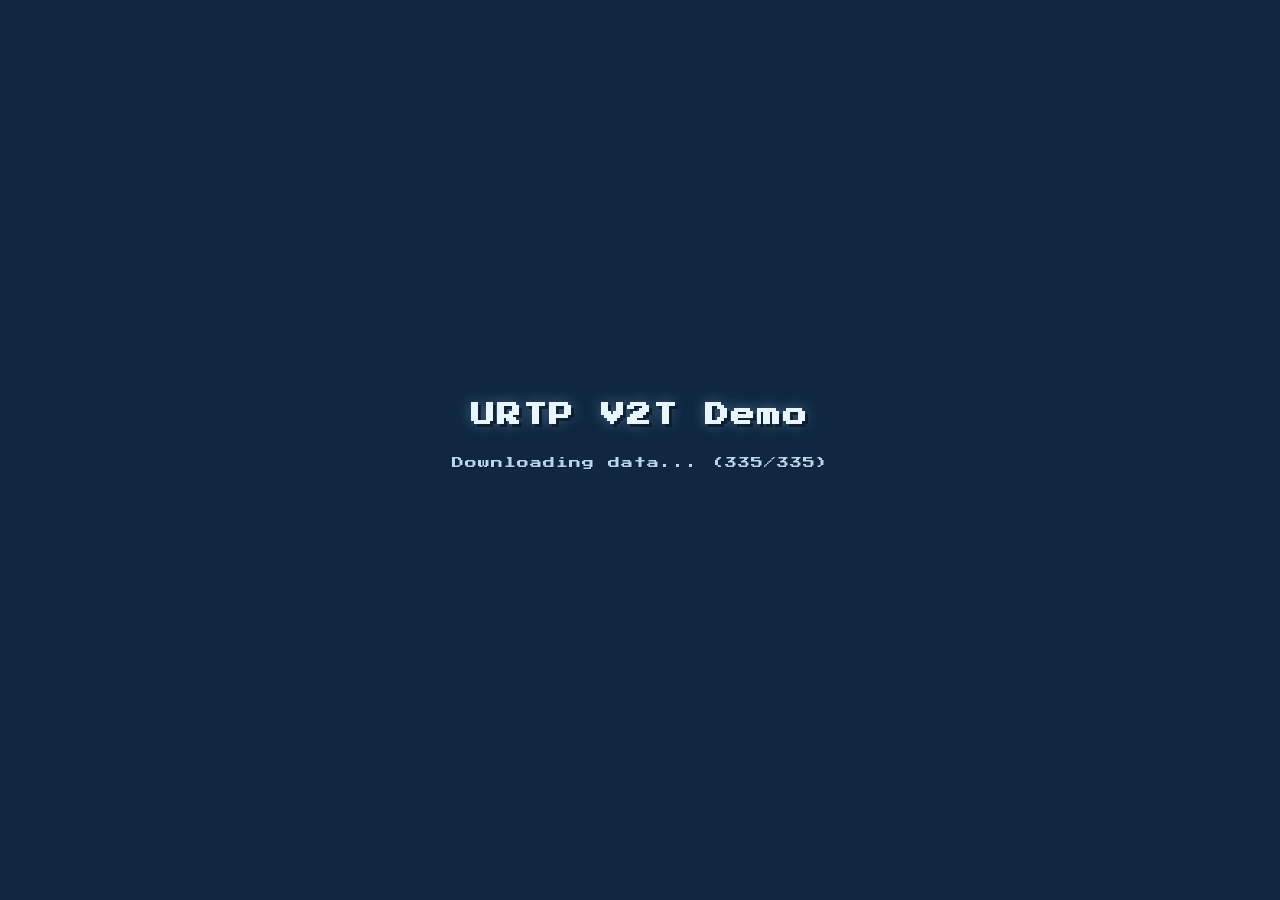
==== commit 0966e113: "fix: 微调样式 ci: 删除旧的workflow fix/feat: 修复VoiceBtn的功能，现在长按可以说话 feat: 单击标题以设置API_KEY" ====
--- a/index.html
+++ b/index.html
@@ -14,8 +14,8 @@
   </video>
 
   <div class="app-shell">
-    <h1>
-      PIXEL ASR
+    <h1 id="title">
+      URTP V2T Demo
     </h1>
 
     <div id="status">Loading...</div>
--- a/style.css
+++ b/style.css
@@ -375,7 +375,7 @@
   }
 
   #VoiceBtn {
-    width: 140px;
+    /* width: 140px; */
     height: 140px;
     font-size: 14px;
   }
